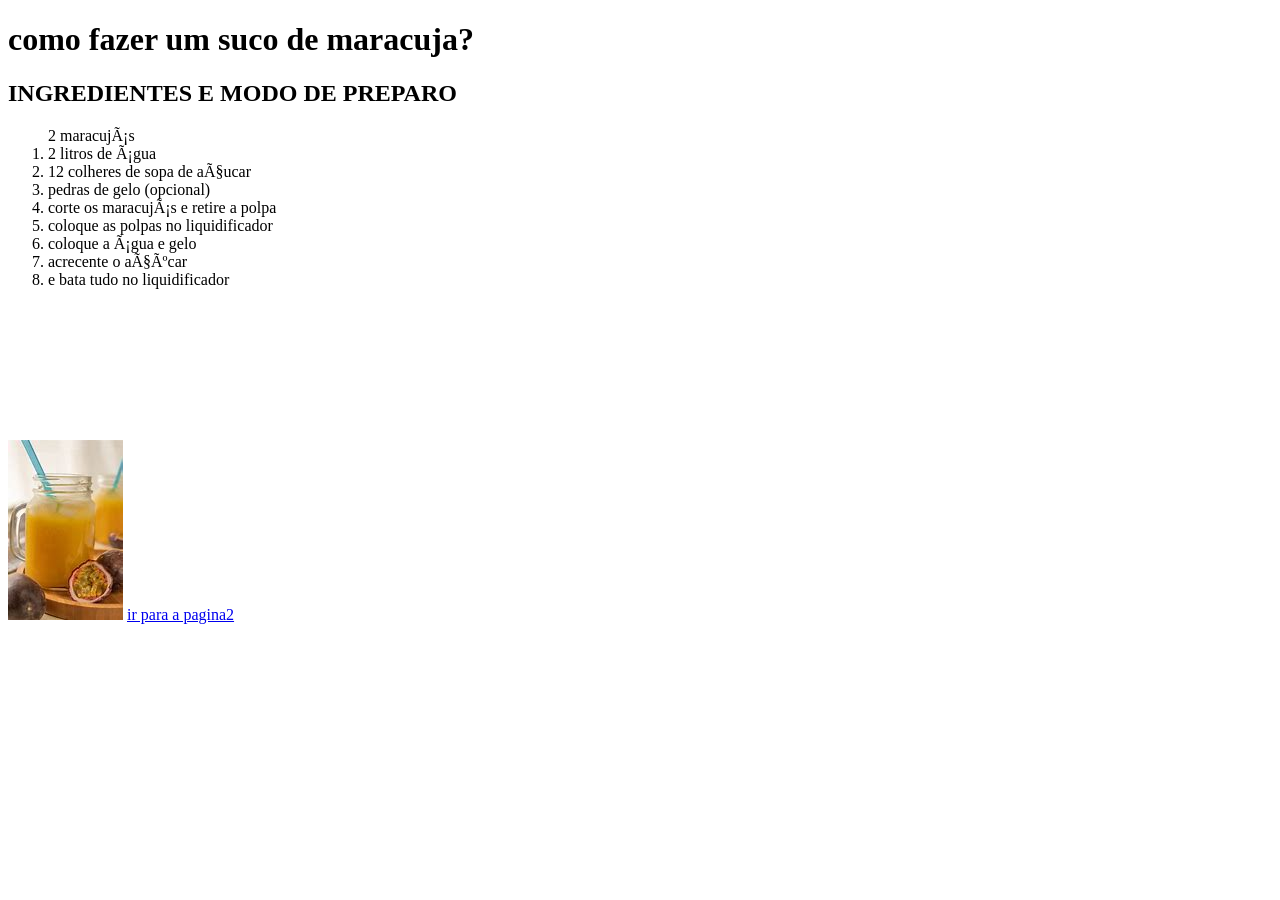
==== index.html @ daa71dfa "Update index.html" ====
<!doctype html>
<html lang="pt-br"> 
   <head> 
      <metacharset="UTF-8"> 
      <meta name="viewport" content="width=device-width-initial-scale=1.0">
      <title> Isabelly Reis </title> 
      <link rel="shortcut icon"href="maça.jpeg">
   </head>
   <body>
     <h1>como fazer um suco de maracuja?</h1>
     <h2>INGREDIENTES  E MODO DE PREPARO</h2>  
     <ol type="1" start="1"
       <li> 2 maracujás
       <li> 2 litros de água 
       <li> 12 colheres de sopa de açucar
       <li> pedras de gelo (opcional) 
       <li> corte os maracujás e retire a polpa 
       <li> coloque as polpas no liquidificador
       <li> coloque a água e gelo
       <li> acrecente o açúcar 
       <li> e bata tudo no liquidificador
     </ol> 
     <img src="mara.jpeg" alt="maracuja">
     <a href=¨https://reis0909.github.io/2b-inez/¨ target=¨_sef¨ ref=¨next¨>ir para a pagina2</a>
  <iframe width="560" height="315" src="https://www.youtube.com/embed/A7CqvsNOLbo?si=-1rWeysbtfwOakk3" title="YouTube video player" frameborder="0" allow="accelerometer; autoplay; clipboard-write; encrypted-media; gyroscope; picture-in-picture; web-share" referrerpolicy="strict-origin-when-cross-origin" allowfullscreen></iframe>
   </body>
</html>
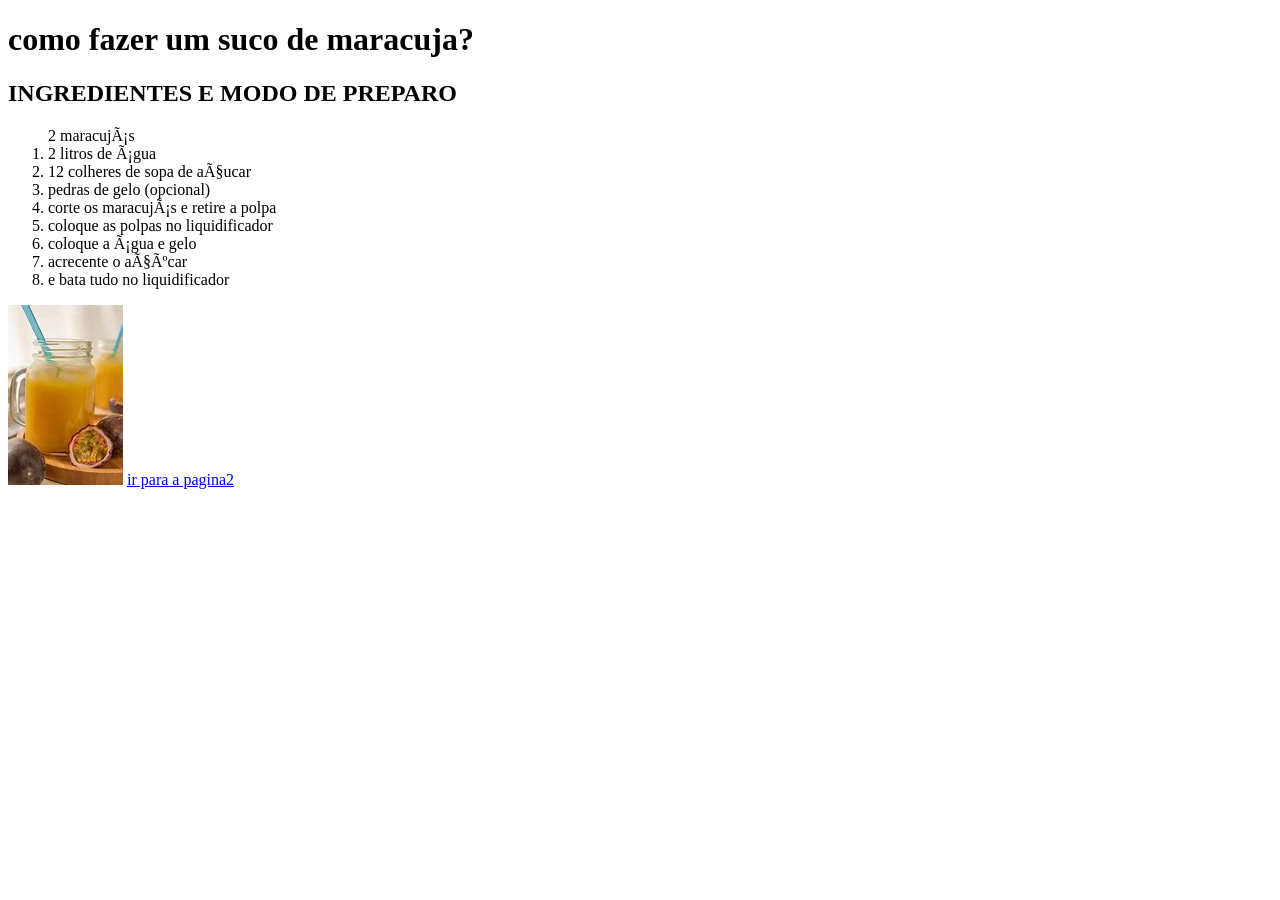
==== commit 635e2471: "Update index.html" ====
--- a/index.html
+++ b/index.html
@@ -22,6 +22,5 @@
      </ol> 
      <img src="mara.jpeg" alt="maracuja">
      <a href=¨https://reis0909.github.io/2b-inez/¨ target=¨_sef¨ ref=¨next¨>ir para a pagina2</a>
-  <iframe width="560" height="315" src="https://www.youtube.com/embed/A7CqvsNOLbo?si=-1rWeysbtfwOakk3" title="YouTube video player" frameborder="0" allow="accelerometer; autoplay; clipboard-write; encrypted-media; gyroscope; picture-in-picture; web-share" referrerpolicy="strict-origin-when-cross-origin" allowfullscreen></iframe>
    </body>
 </html>
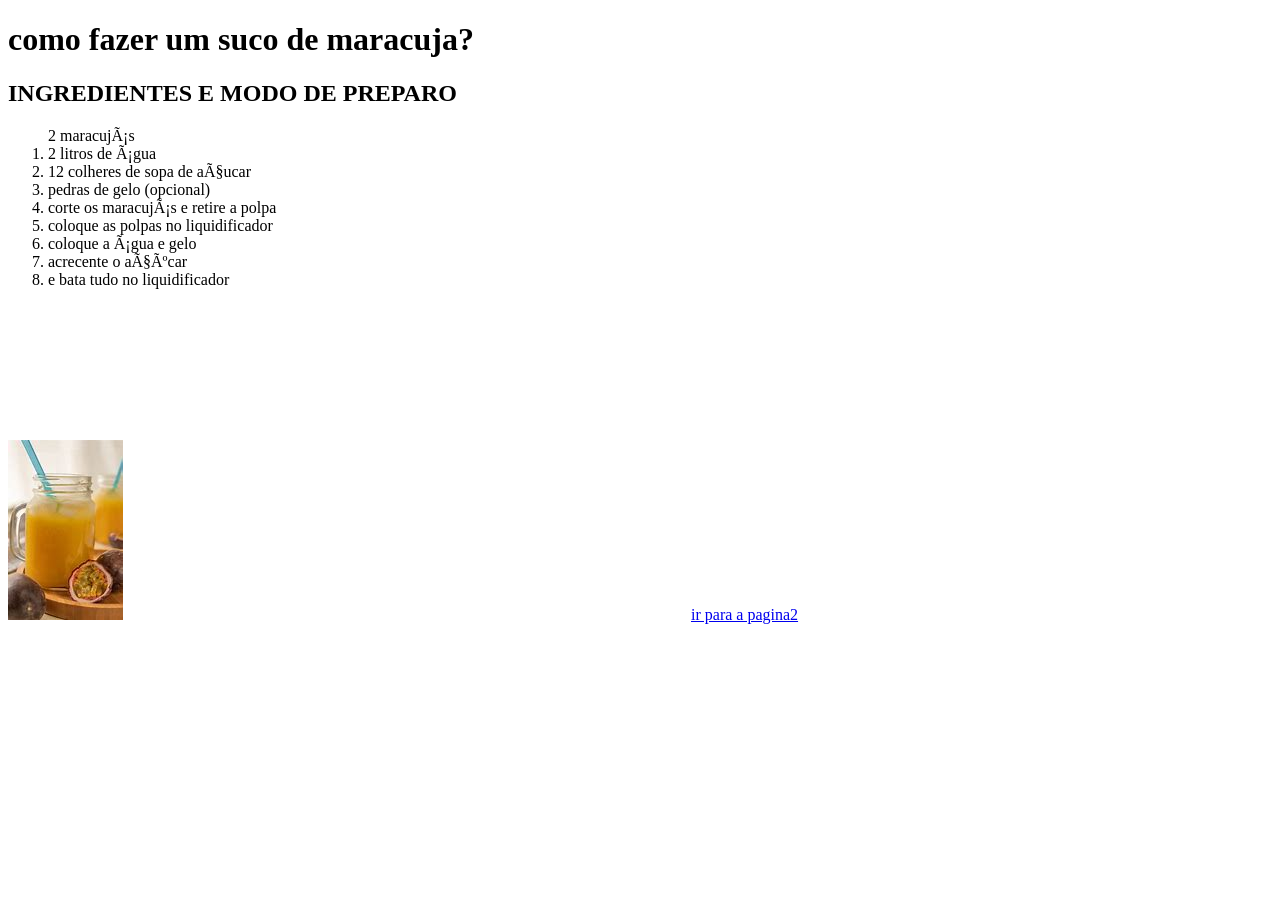
==== commit 13145b8b: "Update index.html" ====
--- a/index.html
+++ b/index.html
@@ -8,7 +8,7 @@
    </head>
    <body>
      <h1>como fazer um suco de maracuja?</h1>
-     <h2>INGREDIENTES  E MODO DE PREPARO</h2>  
+     <h2>INGREDIENTES E MODO DE PREPARO</h2>  
      <ol type="1" start="1"
        <li> 2 maracujás
        <li> 2 litros de água 
@@ -21,6 +21,7 @@
        <li> e bata tudo no liquidificador
      </ol> 
      <img src="mara.jpeg" alt="maracuja">
-     <a href=¨https://reis0909.github.io/2b-inez/¨ target=¨_sef¨ ref=¨next¨>ir para a pagina2</a>
+    <iframe width="560" height="315" src="https://www.youtube.com/embed/A7CqvsNOLbo?si=ZX8laqJk6hXsPfWR" title="YouTube video player" frameborder="0" allow="accelerometer; autoplay; clipboard-write; encrypted-media; gyroscope; picture-in-picture; web-share" referrerpolicy="strict-origin-when-cross-origin" allowfullscreen></iframe>
+      <a href=¨index.html2¨ target=¨_sef¨ ref=¨next¨>ir para a pagina2</a>
    </body>
 </html>
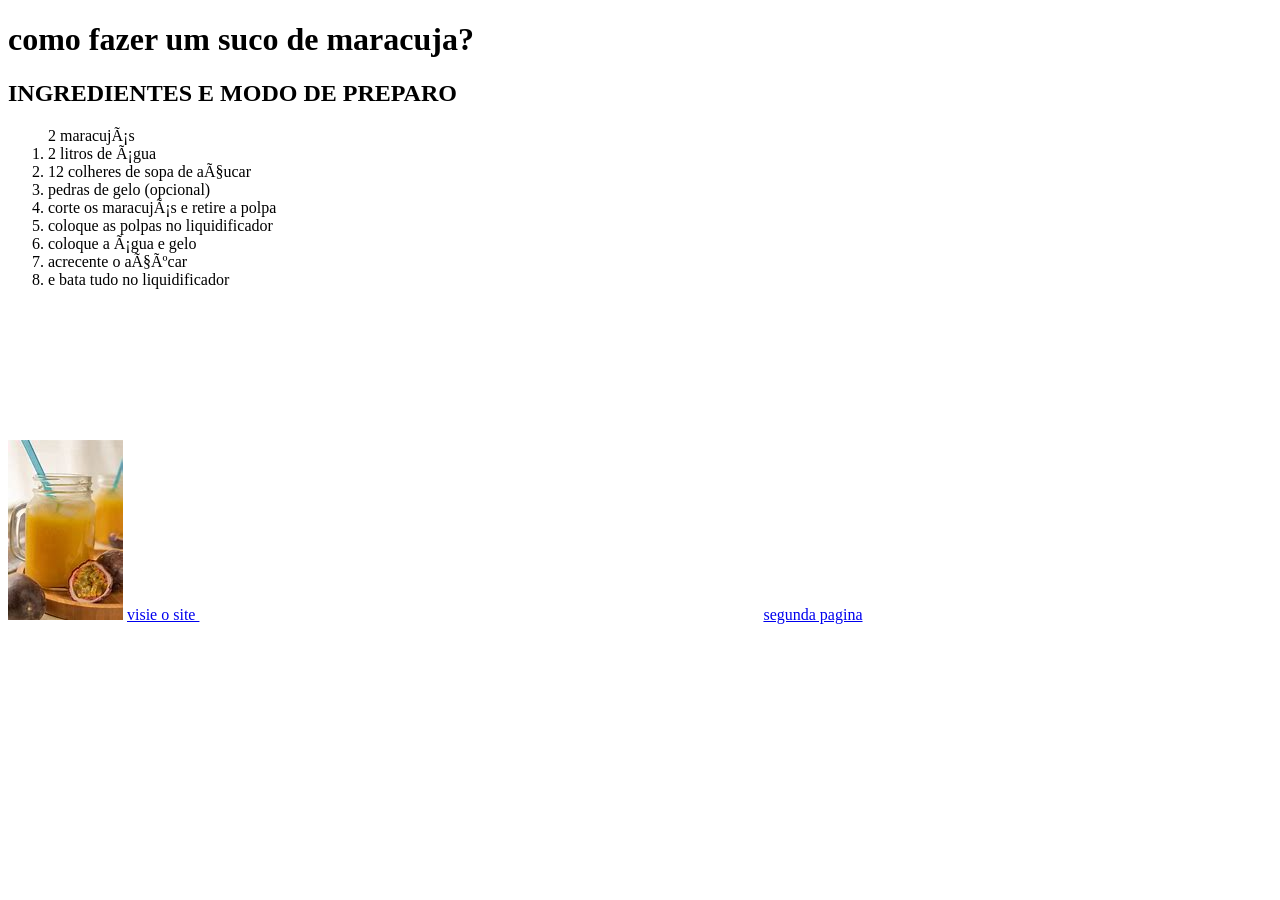
==== commit d61e3246: "Update index.html" ====
--- a/index.html
+++ b/index.html
@@ -7,7 +7,7 @@
       <link rel="shortcut icon"href="maça.jpeg">
    </head>
    <body>
-     <h1>como fazer um suco de maracuja?</h1>
+      <h1>como fazer um suco de maracuja?</h1>
      <h2>INGREDIENTES E MODO DE PREPARO</h2>  
      <ol type="1" start="1"
        <li> 2 maracujás
@@ -21,7 +21,8 @@
        <li> e bata tudo no liquidificador
      </ol> 
      <img src="mara.jpeg" alt="maracuja">
-    <iframe width="560" height="315" src="https://www.youtube.com/embed/A7CqvsNOLbo?si=ZX8laqJk6hXsPfWR" title="YouTube video player" frameborder="0" allow="accelerometer; autoplay; clipboard-write; encrypted-media; gyroscope; picture-in-picture; web-share" referrerpolicy="strict-origin-when-cross-origin" allowfullscreen></iframe>
-      <a href=¨index.html2¨ target=¨_sef¨ ref=¨next¨>ir para a pagina2</a>
-   </body>
-</html>
+      <a href=¨https://www.bing.com/search?q¨> visie o site </a>
+      <iframe width="560" height="315" src="https://www.youtube.com/embed/A7CqvsNOLbo?si=qzI1UC7F6phyuyEA" title="YouTube video player" frameborder="0" allow="accelerometer; autoplay; clipboard-write; encrypted-media; gyroscope; picture-in-picture; web-share" referrerpolicy="strict-origin-when-cross-origin" allowfullscreen></iframe>
+      <a href=¨index2.hmtl¨ target=¨_self¨ rel=¨external¨> segunda pagina </a>
+      </body>
+</hmtl>
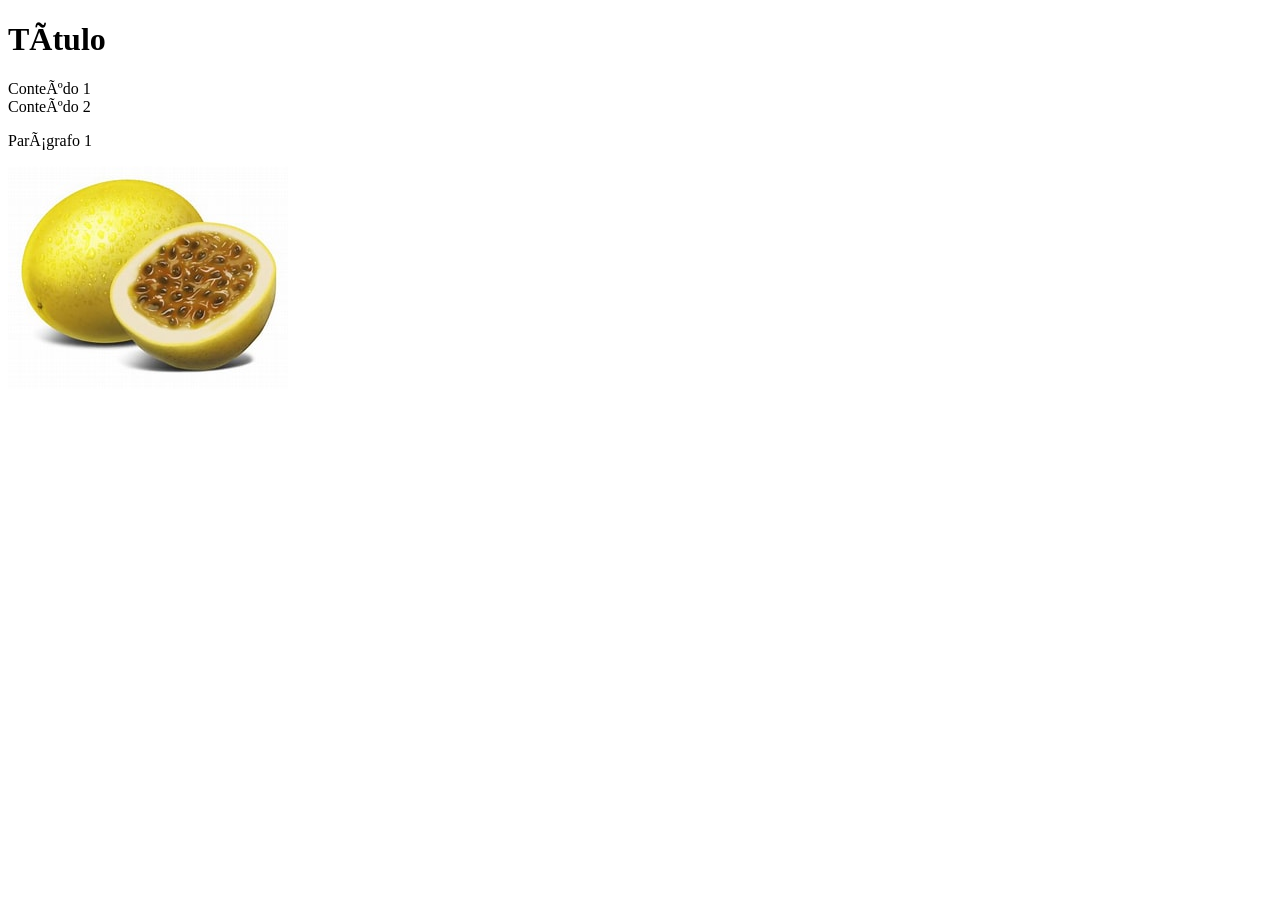
==== commit 9b814989: "Update index.html" ====
--- a/index.html
+++ b/index.html
@@ -3,26 +3,15 @@
    <head> 
       <metacharset="UTF-8"> 
       <meta name="viewport" content="width=device-width-initial-scale=1.0">
-      <title> Isabelly Reis </title> 
-      <link rel="shortcut icon"href="maça.jpeg">
+      <title> Atividade Programação </title> 
+      <link rel="stylesheet" href="atv_2b_inez.cs">
    </head>
    <body>
-      <h1>como fazer um suco de maracuja?</h1>
-     <h2>INGREDIENTES E MODO DE PREPARO</h2>  
-     <ol type="1" start="1"
-       <li> 2 maracujás
-       <li> 2 litros de água 
-       <li> 12 colheres de sopa de açucar
-       <li> pedras de gelo (opcional) 
-       <li> corte os maracujás e retire a polpa 
-       <li> coloque as polpas no liquidificador
-       <li> coloque a água e gelo
-       <li> acrecente o açúcar 
-       <li> e bata tudo no liquidificador
-     </ol> 
-     <img src="mara.jpeg" alt="maracuja">
-      <a href=¨https://www.bing.com/search?q¨> visie o site </a>
-      <iframe width="560" height="315" src="https://www.youtube.com/embed/A7CqvsNOLbo?si=qzI1UC7F6phyuyEA" title="YouTube video player" frameborder="0" allow="accelerometer; autoplay; clipboard-write; encrypted-media; gyroscope; picture-in-picture; web-share" referrerpolicy="strict-origin-when-cross-origin" allowfullscreen></iframe>
-      <a href=¨index2.hmtl¨ target=¨_self¨ rel=¨external¨> segunda pagina </a>
-      </body>
-</hmtl>
+      <h1> Título </h1>
+   <div id="item1">Conteúdo 1</div>
+   <div id="item2">Conteúdo 2</div>
+   <p>Parágrafo 1</p>
+   <img src="download.jpeg" alt="imagem maracuja">
+   </body>
+</html>
+     
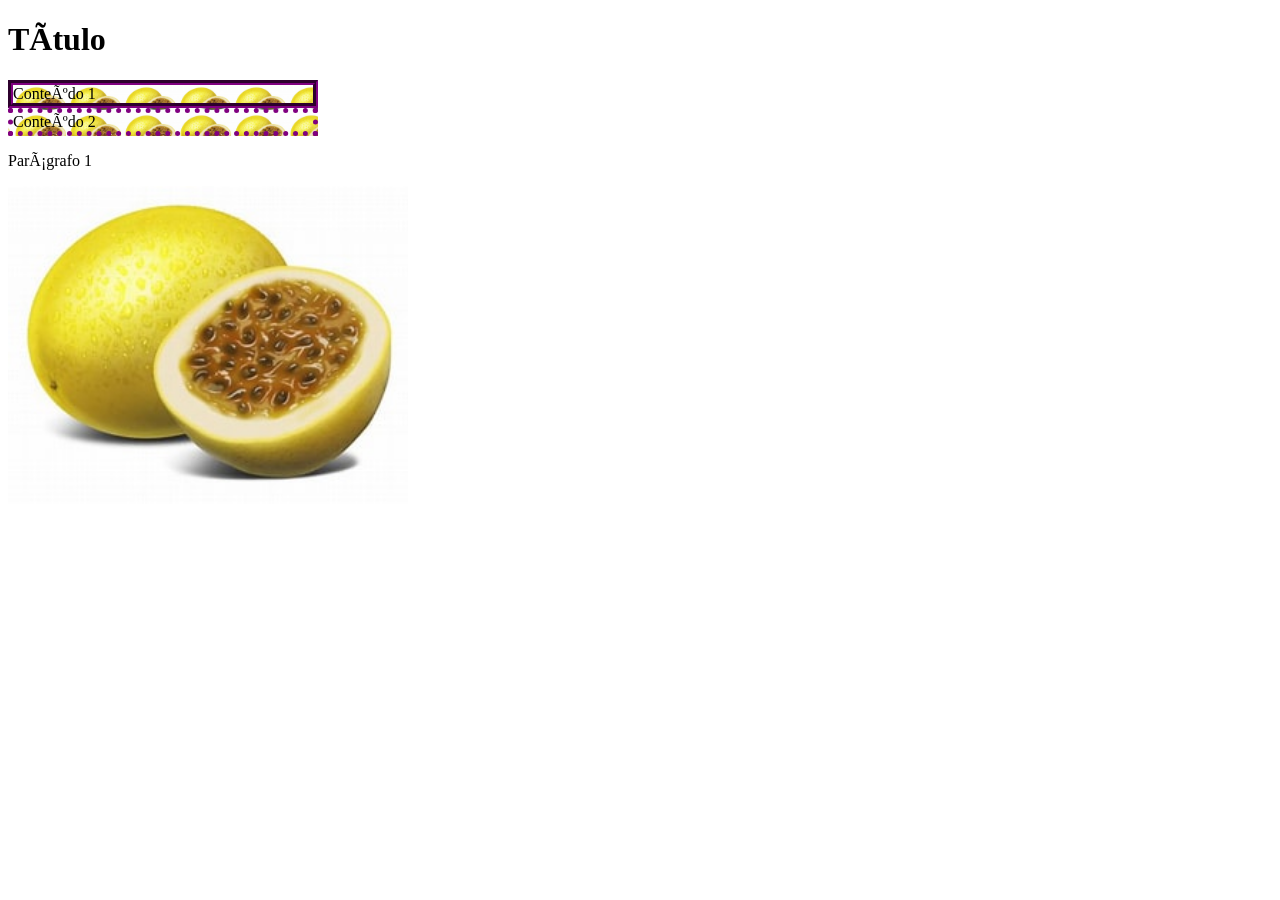
==== commit babdb5ea: "Update index.html" ====
--- a/index.html
+++ b/index.html
@@ -4,7 +4,7 @@
       <metacharset="UTF-8"> 
       <meta name="viewport" content="width=device-width-initial-scale=1.0">
       <title> Atividade Programação </title> 
-      <link rel="stylesheet" href="atv_2b_inez.cs">
+      <link rel="stylesheet" href="estilo.css">
    </head>
    <body>
       <h1> Título </h1>
--- a/estilo.css
+++ b/estilo.css
@@ -0,0 +1,27 @@
+@import url('https://fonts.googleapis.com/css2?family=Caveat:wght@400..700&display=swap');
+body{
+    font-family=Roleway;
+    background-color=red;
+    font-size:200%,
+    text-aling:center;
+    text-shawdow: 2px 2px 2px white; 
+}
+div{
+    background-image:url(download.jpeg);
+    background-size:55px;
+    background-color:purple;
+    width:300px;
+    morgin:auto;
+    text-shawdow: 2px 2px black;
+    color:black;
+    box-shawdow:5px 5px 5px white;
+}
+#item1{
+     border: 5px groove purple;
+}
+#item2{
+     border: 5px dotted purple;
+}
+img{
+  width:400px;
+}
